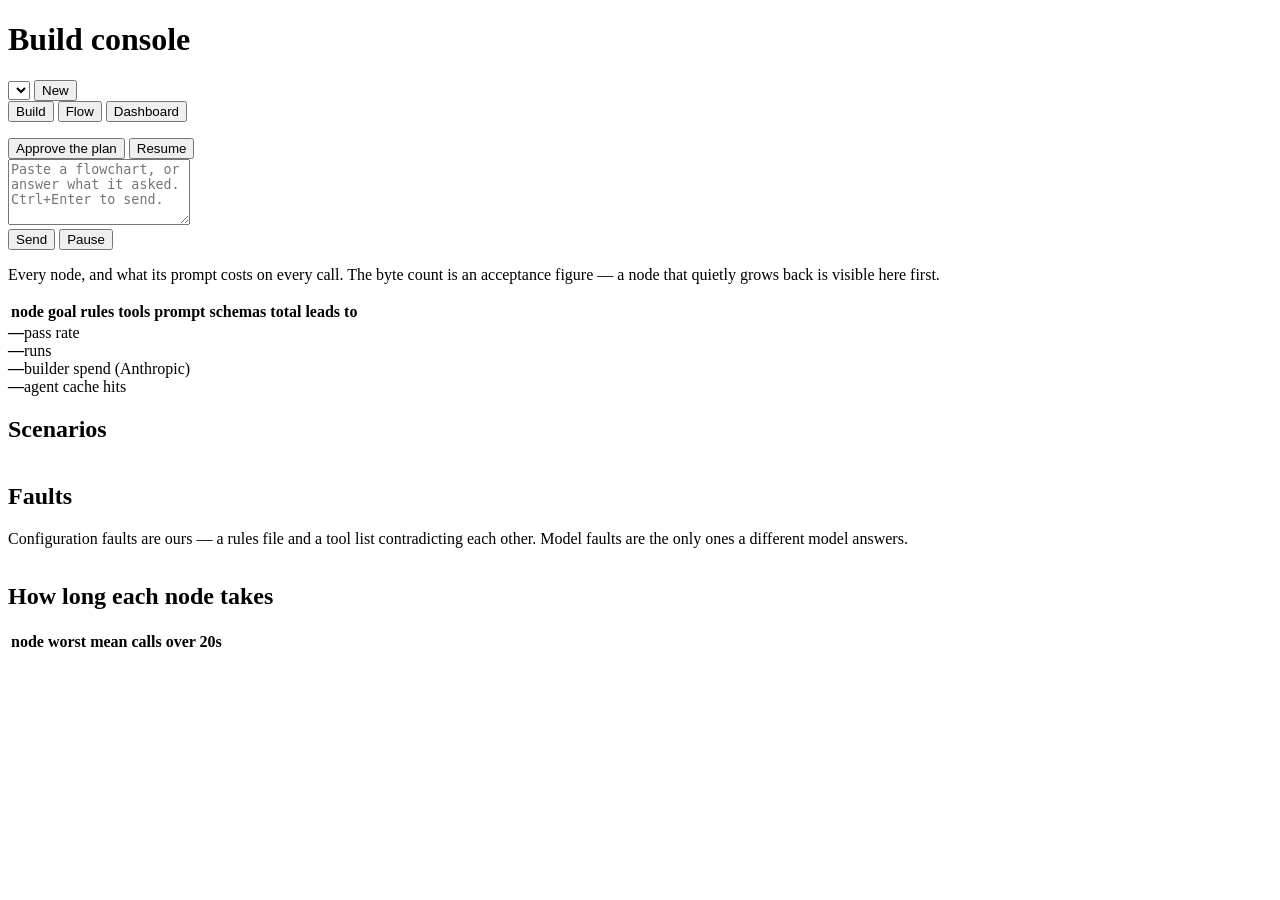
==== business-agent-template/bat/console/static/index.html @ 5bc0c1d1 "The generator: drive Claude Code, keep the receipt, and watch it work Three pieces, and the console " ====
<!doctype html>
<meta charset="utf-8">
<title>Build console</title>
<link rel="stylesheet" href="/style.css">

<header>
  <h1>Build console</h1>
  <select id="project"></select>
  <button id="new">New</button>
  <nav>
    <button data-tab="build" class="on">Build</button>
    <button data-tab="flow">Flow</button>
    <button data-tab="dash">Dashboard</button>
  </nav>
  <span id="phase" class="pill"></span>
</header>

<main>
  <!-- ---------------------------------------------------------------- -->
  <section id="build" class="tab on">
    <div id="waiting" class="waiting hidden">
      <p id="waiting-note"></p>
      <button id="approve">Approve the plan</button>
      <button id="resume">Resume</button>
    </div>

    <div id="log" class="log"></div>

    <form id="say">
      <textarea id="text" rows="4" placeholder="Paste a flowchart, or answer what it asked. Ctrl+Enter to send."></textarea>
      <div class="row">
        <button type="submit" id="send">Send</button>
        <button type="button" id="pause">Pause</button>
        <span id="spend" class="muted"></span>
      </div>
    </form>
  </section>

  <!-- ---------------------------------------------------------------- -->
  <section id="flow" class="tab">
    <p class="muted">Every node, and what its prompt costs on every call. The byte count
      is an acceptance figure — a node that quietly grows back is visible here first.</p>
    <table id="nodes">
      <thead><tr>
        <th>node</th><th>goal</th><th>rules</th><th>tools</th>
        <th class="num">prompt</th><th class="num">schemas</th><th class="num">total</th>
        <th>leads to</th>
      </tr></thead>
      <tbody></tbody>
    </table>
  </section>

  <!-- ---------------------------------------------------------------- -->
  <section id="dash" class="tab">
    <div class="cards">
      <div class="card"><b id="rate">—</b><span>pass rate</span></div>
      <div class="card"><b id="counts">—</b><span>runs</span></div>
      <div class="card"><b id="builder-usd">—</b><span>builder spend (Anthropic)</span></div>
      <div class="card"><b id="agent-cache">—</b><span>agent cache hits</span></div>
    </div>

    <h2>Scenarios</h2>
    <table id="scenarios"><tbody></tbody></table>

    <h2>Faults</h2>
    <p class="muted">Configuration faults are ours — a rules file and a tool list
      contradicting each other. Model faults are the only ones a different model answers.</p>
    <table id="faults"><tbody></tbody></table>

    <h2>How long each node takes</h2>
    <table id="timings">
      <thead><tr><th>node</th><th class="num">worst</th><th class="num">mean</th>
        <th class="num">calls</th><th class="num">over 20s</th></tr></thead>
      <tbody></tbody>
    </table>
  </section>
</main>

<script src="/app.js"></script>
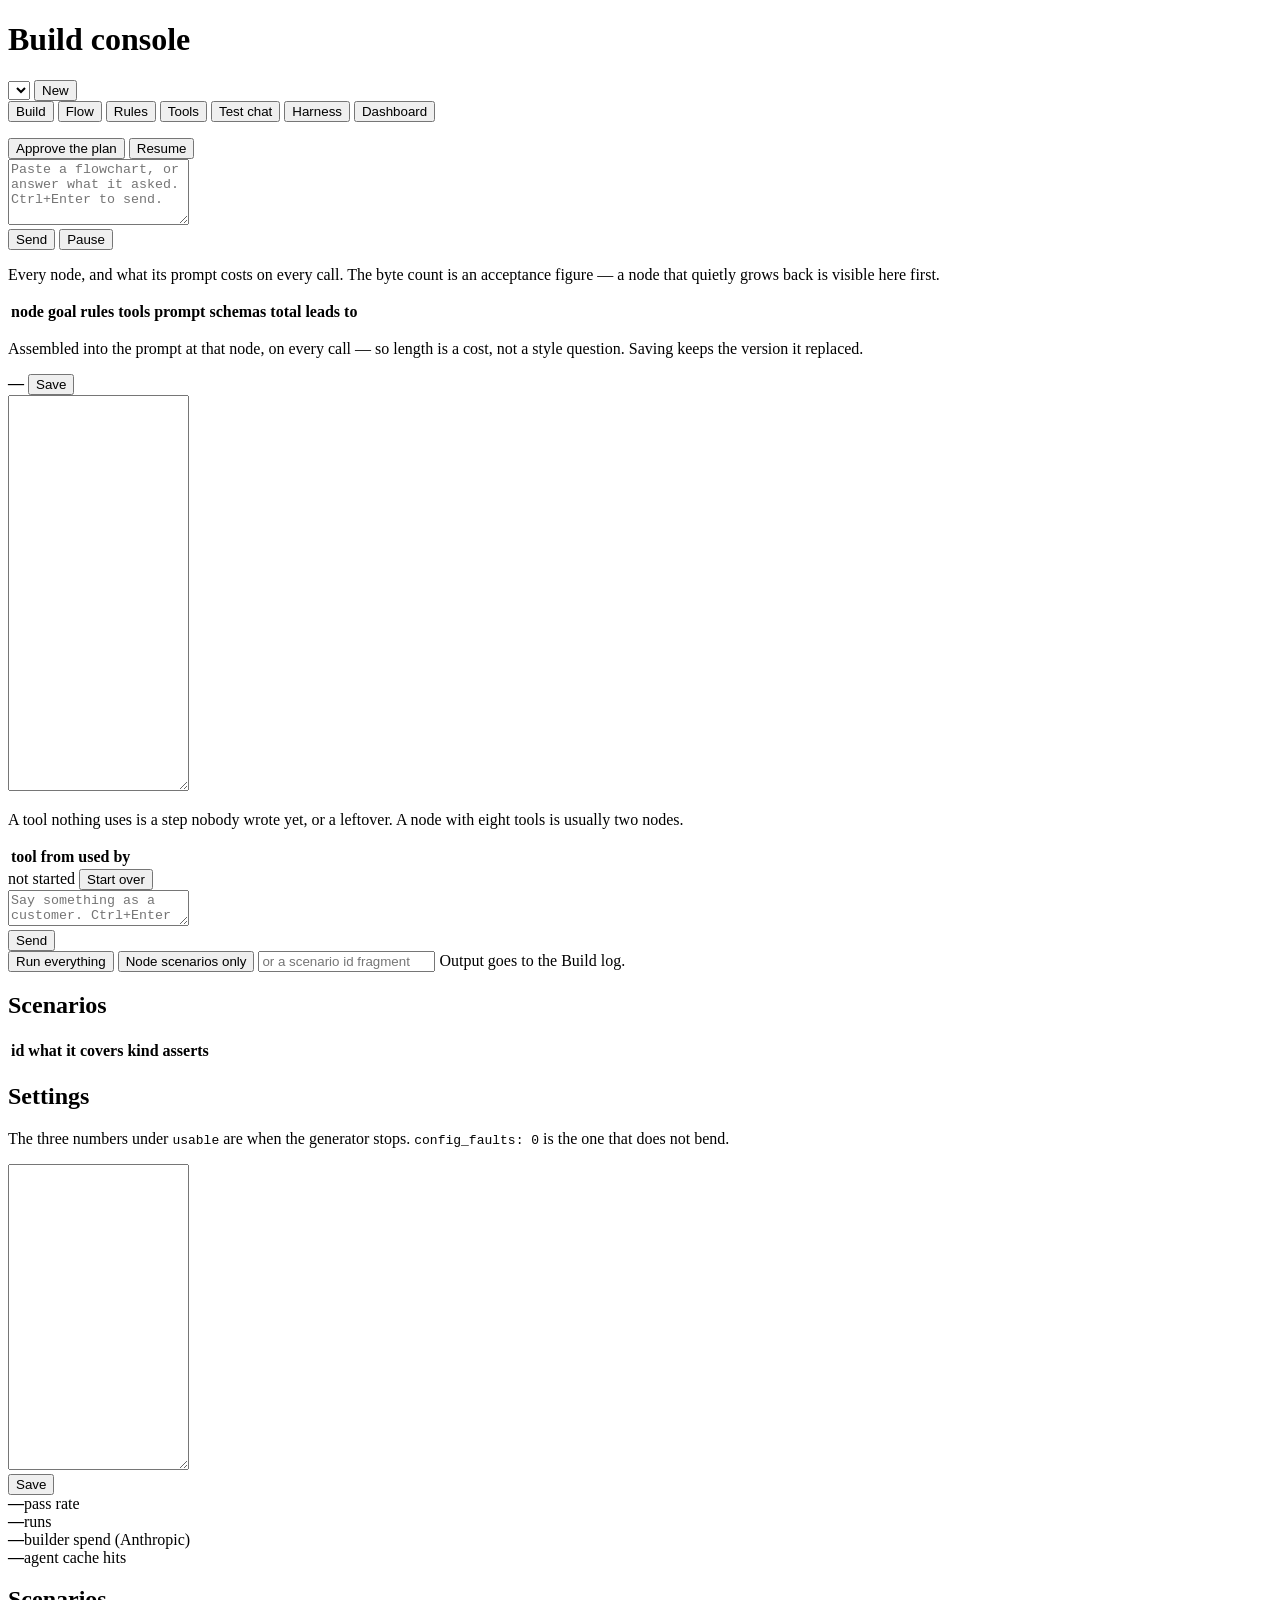
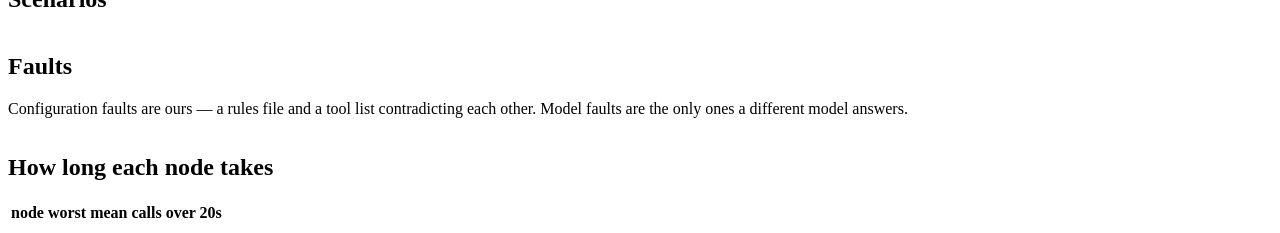
==== commit 4c7bb31c: "It built a dental practice, and six of eleven scenarios passed first time The generator works. Given" ====
--- a/business-agent-template/bat/console/static/index.html
+++ b/business-agent-template/bat/console/static/index.html
@@ -10,6 +10,10 @@
   <nav>
     <button data-tab="build" class="on">Build</button>
     <button data-tab="flow">Flow</button>
+    <button data-tab="rules">Rules</button>
+    <button data-tab="tools">Tools</button>
+    <button data-tab="chat">Test chat</button>
+    <button data-tab="harness">Harness</button>
     <button data-tab="dash">Dashboard</button>
   </nav>
   <span id="phase" class="pill"></span>
@@ -51,6 +55,66 @@
   </section>
 
   <!-- ---------------------------------------------------------------- -->
+  <section id="rules" class="tab">
+    <p class="muted">Assembled into the prompt at that node, on every call — so length is
+      a cost, not a style question. Saving keeps the version it replaced.</p>
+    <div class="split">
+      <ul id="rule-list" class="list"></ul>
+      <div class="editor">
+        <div class="row"><b id="rule-name">—</b>
+          <span id="rule-used" class="muted"></span>
+          <button id="rule-save">Save</button></div>
+        <textarea id="rule-text" rows="26"></textarea>
+      </div>
+    </div>
+  </section>
+
+  <!-- ---------------------------------------------------------------- -->
+  <section id="tools" class="tab">
+    <p class="muted">A tool nothing uses is a step nobody wrote yet, or a leftover.
+      A node with eight tools is usually two nodes.</p>
+    <table id="tool-table">
+      <thead><tr><th>tool</th><th>from</th><th>used by</th></tr></thead>
+      <tbody></tbody>
+    </table>
+  </section>
+
+  <!-- ---------------------------------------------------------------- -->
+  <section id="chat" class="tab">
+    <div class="row">
+      <span id="chat-where" class="pill">not started</span>
+      <button id="chat-restart">Start over</button>
+    </div>
+    <div id="chat-log" class="log"></div>
+    <form id="chat-say">
+      <textarea id="chat-text" rows="2" placeholder="Say something as a customer. Ctrl+Enter to send."></textarea>
+      <div class="row"><button type="submit">Send</button>
+        <span id="chat-ticket" class="muted"></span></div>
+    </form>
+  </section>
+
+  <!-- ---------------------------------------------------------------- -->
+  <section id="harness" class="tab">
+    <div class="row">
+      <button id="run-all">Run everything</button>
+      <button id="run-nodes">Node scenarios only</button>
+      <input id="run-only" placeholder="or a scenario id fragment">
+      <span class="muted">Output goes to the Build log.</span>
+    </div>
+    <h2>Scenarios</h2>
+    <table id="scenario-table">
+      <thead><tr><th>id</th><th>what it covers</th><th>kind</th><th>asserts</th></tr></thead>
+      <tbody></tbody>
+    </table>
+    <h2>Settings</h2>
+    <p class="muted">The three numbers under <code>usable</code> are when the generator
+      stops. <code>config_faults: 0</code> is the one that does not bend.</p>
+    <textarea id="harness-yaml" rows="20"></textarea>
+    <div class="row"><button id="harness-save">Save</button>
+      <span id="harness-said" class="muted"></span></div>
+  </section>
+
+  <!-- ---------------------------------------------------------------- -->
   <section id="dash" class="tab">
     <div class="cards">
       <div class="card"><b id="rate">—</b><span>pass rate</span></div>
